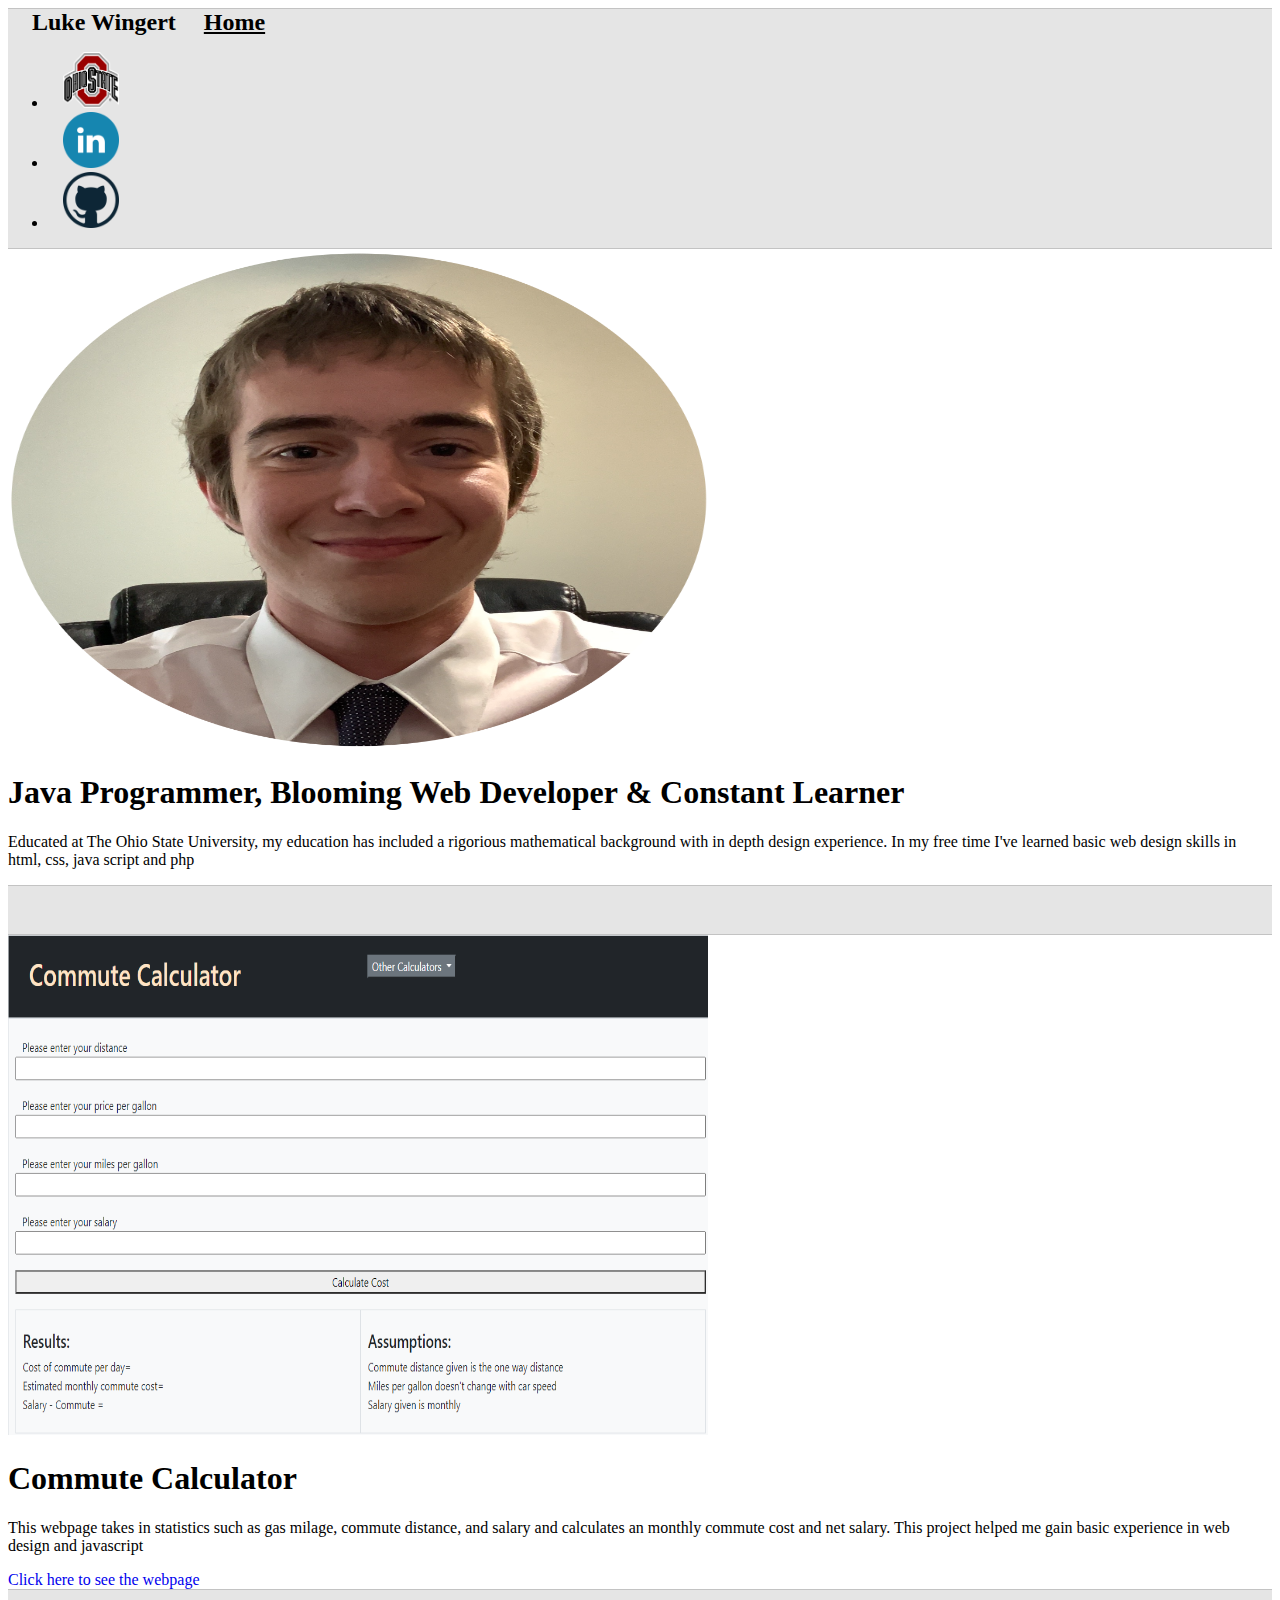
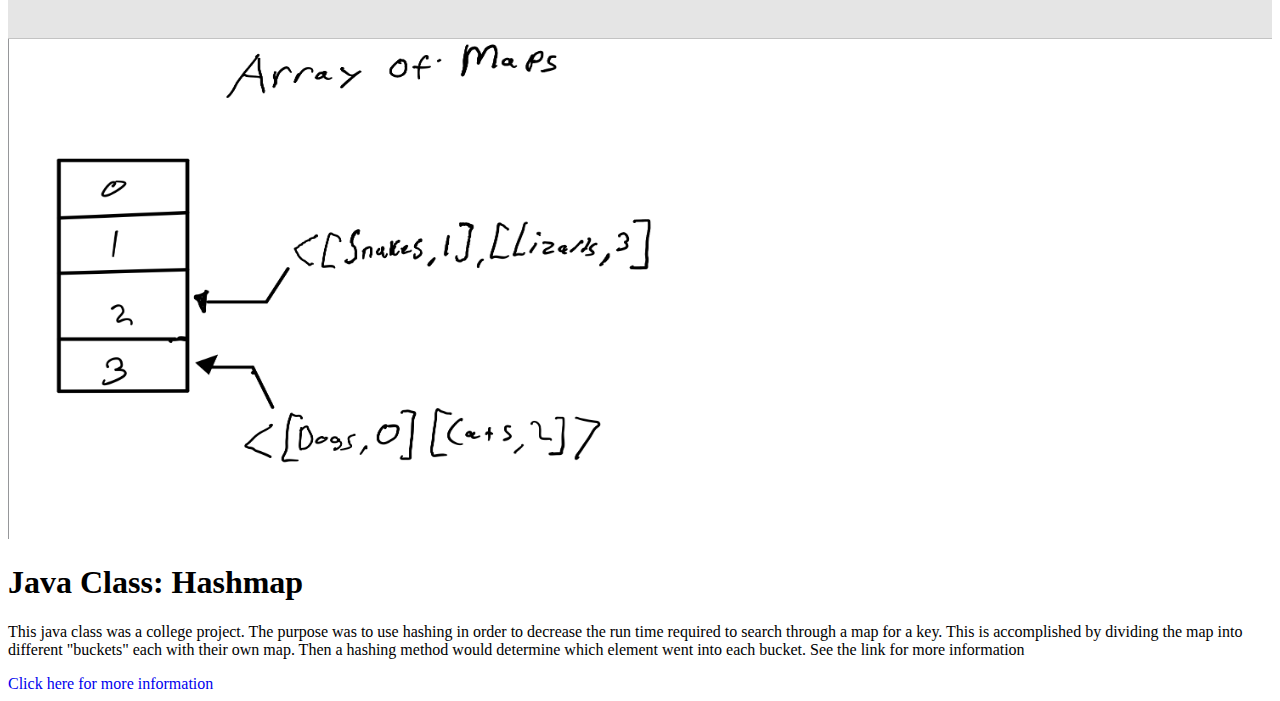
==== index.html @ bf3a0f25 "Initial commit" ====
<!DOCTYPE html>
<html lang="en">
<head>
    <meta charset="UTF-8">
    <meta http-equiv="X-UA-Compatible" content="IE=edge">
    <meta name="viewport" content="width=device-width, initial-scale=1.0">
    <title>Document</title>
    <link href="https://cdn.jsdelivr.net/npm/bootstrap@5.0.0-beta3/dist/css/bootstrap.min.css" rel="stylesheet" integrity="sha384-eOJMYsd53ii+scO/bJGFsiCZc+5NDVN2yr8+0RDqr0Ql0h+rP48ckxlpbzKgwra6" crossorigin="anonymous">
    <link rel="stylesheet" type="text/css" href="css/main.css">
</head>
<body>
    <script src="https://cdn.jsdelivr.net/npm/bootstrap@5.0.0-beta3/dist/js/bootstrap.bundle.min.js" integrity="sha384-JEW9xMcG8R+pH31jmWH6WWP0WintQrMb4s7ZOdauHnUtxwoG2vI5DkLtS3qm9Ekf" crossorigin="anonymous"></script>

    <nav class="navbar navbar-expand-lg navbar-light bg-light">
        <div class="container-fluid">
          <a href="#"><span class="name">Luke Wingert</span> </a>
          <span class="name" style="text-decoration: underline;">Home</span>  
          <div class="end-0" id="navbarTogglerDemo02">
                <ul class="navbar-nav me-auto mb-2 mb-lg-0">
                    <li class="nav-item">
                        <a class="nav-link active" aria-current="page" href="https://www.osu.edu/"><img class ="smallImg" src="images/osu.png"></a>
                    </li>

                    <li class="nav-item">
                        <a class="nav-link" href="https://www.linkedin.com/in/luke-wingert-887528210/"><img class ="smallImg" src="images/Linkedin.svg.png"></a>
                    </li>

                    <li class="nav-item">
                        <a class="nav-link" href="https://github.com/LukeWingert" tabindex="-1" aria-disabled="true"><img class ="smallImg"  src="images/github.png"></a>
                    </li>
                </ul>
            </div>
        </div>
    </nav>

    <div class="container col-xxl-8 px-4 py-5" >
        <div class="row flex-lg-row-reverse align-items-center g-5 py-5">
          <div class="col-10 col-sm-8 col-lg-6">
            <img src="images/me.png" class="d-block mx-lg-auto img-fluid" alt="Bootstrap Themes" width="700" height="500" loading="lazy">
          </div>
          <div class="col-lg-6">
            <h1 class="display-5 fw-bold lh-1 mb-3">Java Programmer, Blooming Web Developer & Constant Learner</h1>
            <p class="lead">Educated at The Ohio State University, my education has included a rigorious mathematical background with in depth design experience. In my free time I've learned basic web design skills in html, css, java script and php</p>
          </div>
        </div>
    </div>

    <div class="divide row">
    </div>

    <div class="container col-xxl-8 px-4 py-5" >
        <div class="row flex-lg-row-reverse align-items-center g-5 py-5">
          <div class="col-10 col-sm-8 col-lg-6">
            <img src="images/Commute calculator.png" class="d-block mx-lg-auto img-fluid" alt="Bootstrap Themes" width="700" height="500" loading="lazy">
          </div>
          <div class="col-lg-6">
            <h1 class="display-5 fw-bold lh-1 mb-3">Commute Calculator</h1>
            <p class="lead">This webpage takes in statistics such as gas milage, commute distance, and salary and calculates an monthly commute cost and net salary. This project helped me gain basic experience in web design and javascript</p>
            <a href="Internship Project/index.html">Click here to see the webpage</a>
          </div>
        </div>
    </div>

    <div class="divide row">
    </div>

    <div class="container col-xxl-8 px-4 py-5" >
        <div class="row flex-lg-row-reverse align-items-center g-5 py-5">
          <div class="col-10 col-sm-8 col-lg-6">
            <img src="images/hashmap.png" class="d-block mx-lg-auto img-fluid" alt="Bootstrap Themes" width="700" height="500" loading="lazy">
          </div>
          <div class="col-lg-6">
            <h1 class="display-5 fw-bold lh-1 mb-3">Java Class: Hashmap</h1>
            <p class="lead">This java class was a college project. The purpose was to use hashing in order to decrease the run time required to search through a map for a key. This is accomplished by dividing the map into different "buckets" each with their own map. Then a hashing method would determine which element went into each bucket. See the link for more information</p>
            <a href="hashmap.html">Click here for more information</a>
          </div>
        </div>
    </div>


    

    

</body>
</html>
---- css/main.css ----
.smallImg {
  width: 3.5em;
  height: 3.5em;
  margin-left: 15px;
}

.divide {
  height: 3rem;
  background-color: rgba(0, 0, 0, 0.1);
  border: solid rgba(0, 0, 0, 0.15);
  border-width: 1px 0;
}

a {
  text-decoration: none;
}

.navbar {
  background-color: rgba(0, 0, 0, 0.1);
  border: solid rgba(0, 0, 0, 0.15);
  border-width: 1px 0;
}

.name {
  padding-left: 1em;
  color: black;
  font-weight: bold;
  font-size: 1.5em;
}

.me {
  width: 30em;
  height: 30em;
}
/*# sourceMappingURL=main.css.map */
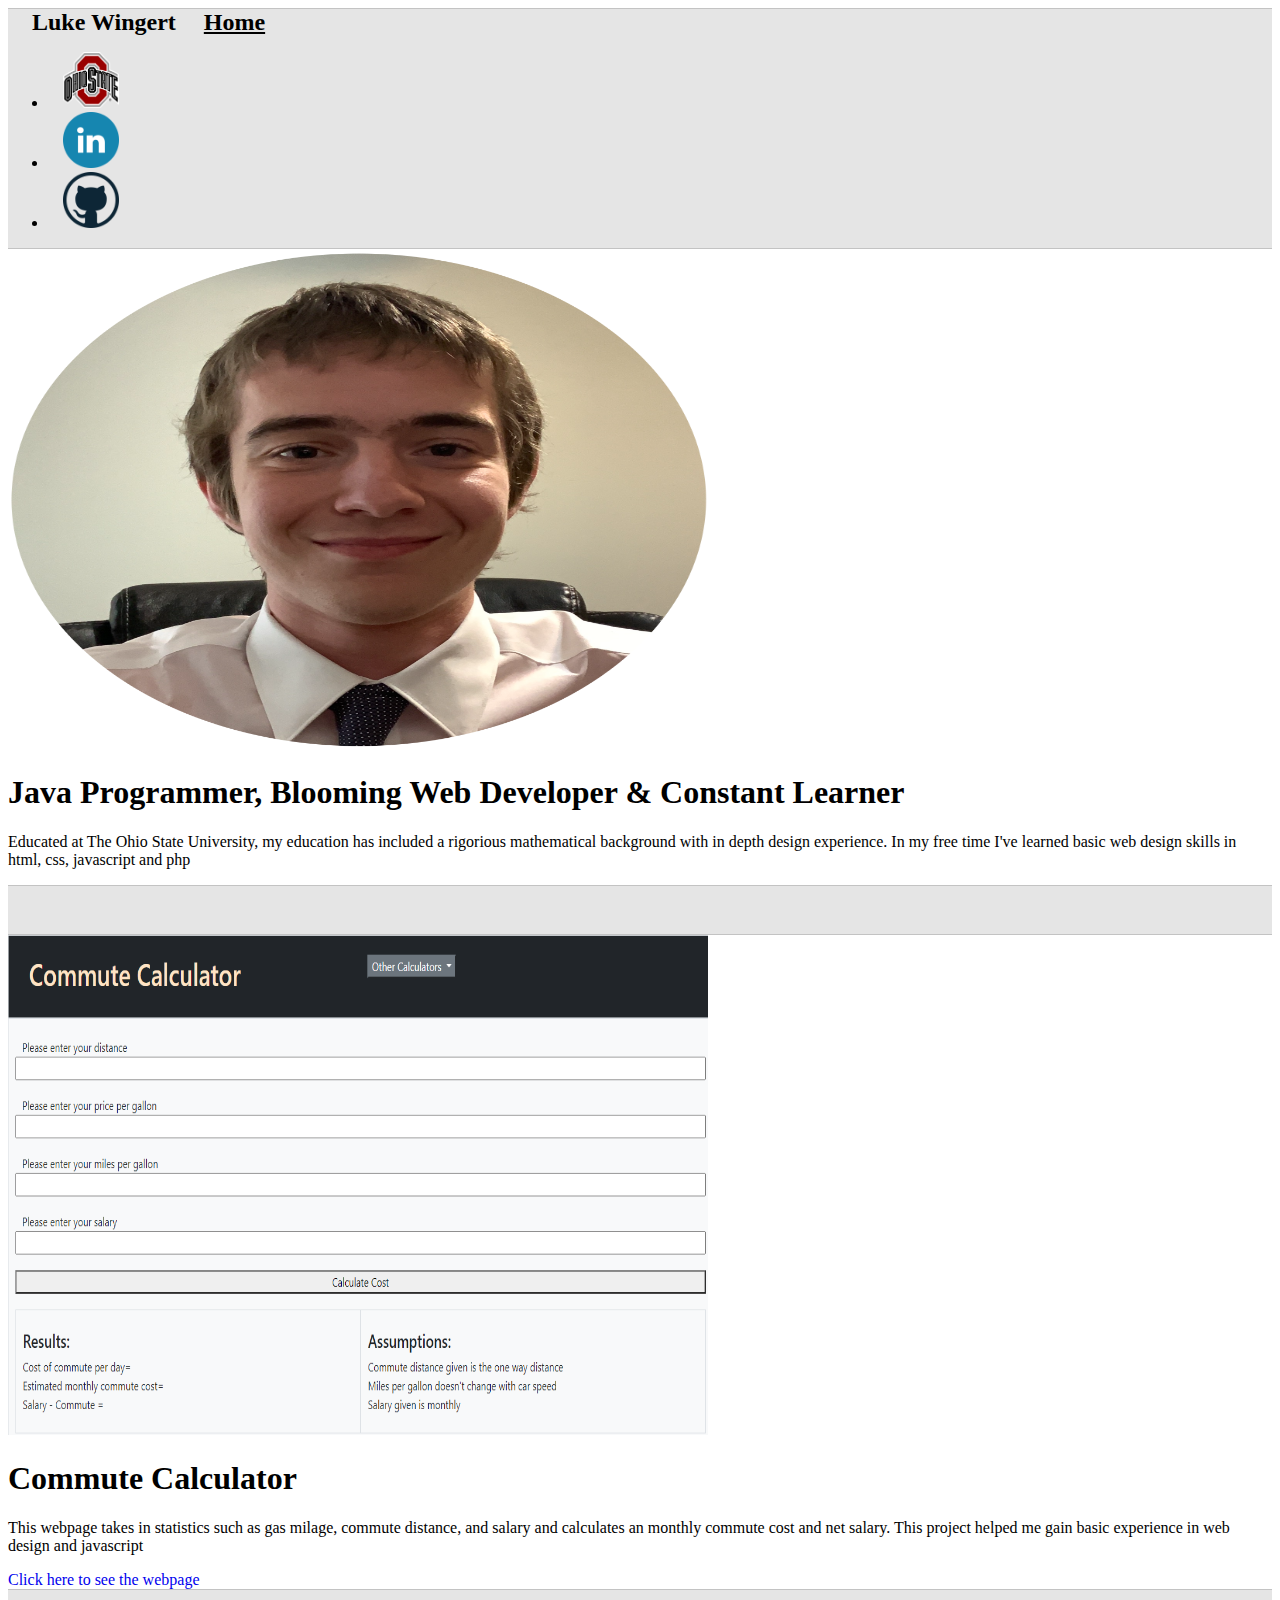
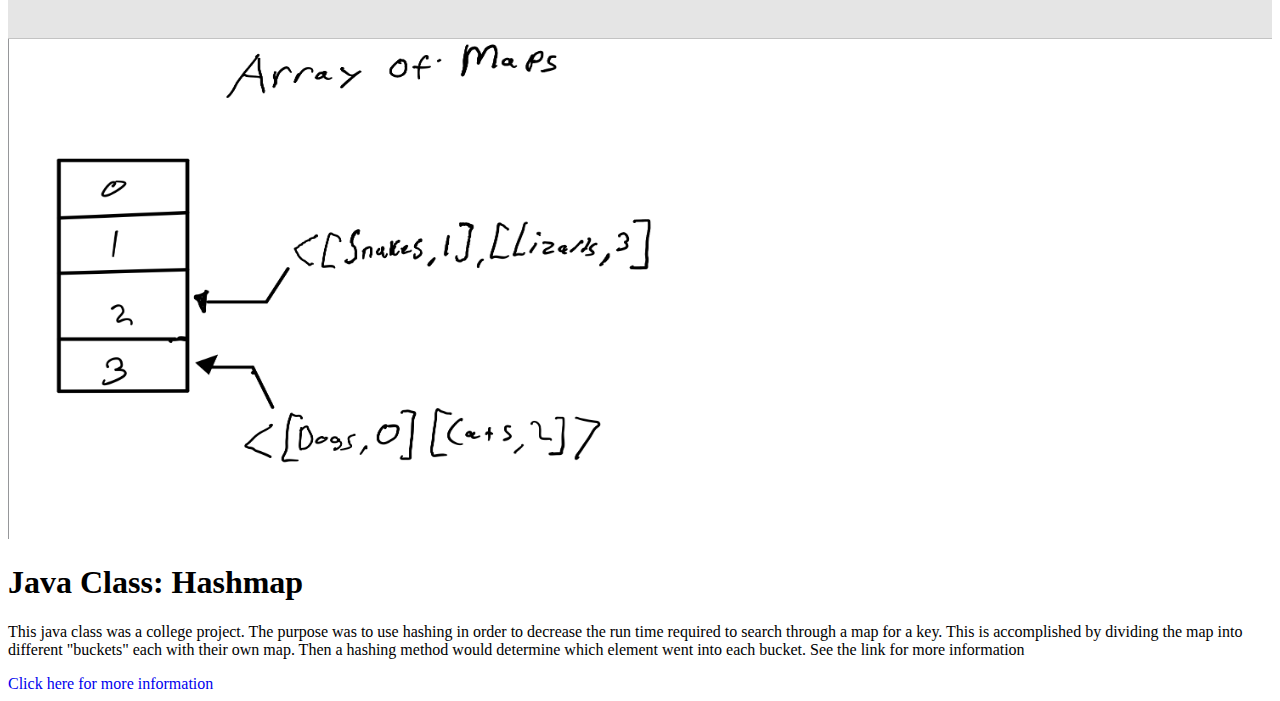
==== commit b35d4fda: "Typo in javascript" ====
--- a/index.html
+++ b/index.html
@@ -1,86 +1,144 @@
 <!DOCTYPE html>
 <html lang="en">
-<head>
-    <meta charset="UTF-8">
-    <meta http-equiv="X-UA-Compatible" content="IE=edge">
-    <meta name="viewport" content="width=device-width, initial-scale=1.0">
-    <title>Document</title>
-    <link href="https://cdn.jsdelivr.net/npm/bootstrap@5.0.0-beta3/dist/css/bootstrap.min.css" rel="stylesheet" integrity="sha384-eOJMYsd53ii+scO/bJGFsiCZc+5NDVN2yr8+0RDqr0Ql0h+rP48ckxlpbzKgwra6" crossorigin="anonymous">
-    <link rel="stylesheet" type="text/css" href="css/main.css">
-</head>
-<body>
-    <script src="https://cdn.jsdelivr.net/npm/bootstrap@5.0.0-beta3/dist/js/bootstrap.bundle.min.js" integrity="sha384-JEW9xMcG8R+pH31jmWH6WWP0WintQrMb4s7ZOdauHnUtxwoG2vI5DkLtS3qm9Ekf" crossorigin="anonymous"></script>
+	<head>
+		<meta charset="UTF-8" />
+		<meta http-equiv="X-UA-Compatible" content="IE=edge" />
+		<meta name="viewport" content="width=device-width, initial-scale=1.0" />
+		<title>Document</title>
+		<link
+			href="https://cdn.jsdelivr.net/npm/bootstrap@5.0.0-beta3/dist/css/bootstrap.min.css"
+			rel="stylesheet"
+			integrity="sha384-eOJMYsd53ii+scO/bJGFsiCZc+5NDVN2yr8+0RDqr0Ql0h+rP48ckxlpbzKgwra6"
+			crossorigin="anonymous"
+		/>
+		<link rel="stylesheet" type="text/css" href="css/main.css" />
+	</head>
+	<body>
+		<script
+			src="https://cdn.jsdelivr.net/npm/bootstrap@5.0.0-beta3/dist/js/bootstrap.bundle.min.js"
+			integrity="sha384-JEW9xMcG8R+pH31jmWH6WWP0WintQrMb4s7ZOdauHnUtxwoG2vI5DkLtS3qm9Ekf"
+			crossorigin="anonymous"
+		></script>
 
-    <nav class="navbar navbar-expand-lg navbar-light bg-light">
-        <div class="container-fluid">
-          <a href="#"><span class="name">Luke Wingert</span> </a>
-          <span class="name" style="text-decoration: underline;">Home</span>  
-          <div class="end-0" id="navbarTogglerDemo02">
-                <ul class="navbar-nav me-auto mb-2 mb-lg-0">
-                    <li class="nav-item">
-                        <a class="nav-link active" aria-current="page" href="https://www.osu.edu/"><img class ="smallImg" src="images/osu.png"></a>
-                    </li>
+		<nav class="navbar navbar-expand-lg navbar-light bg-light">
+			<div class="container-fluid">
+				<a href="#"><span class="name">Luke Wingert</span> </a>
+				<span class="name" style="text-decoration: underline">Home</span>
+				<div class="end-0" id="navbarTogglerDemo02">
+					<ul class="navbar-nav me-auto mb-2 mb-lg-0">
+						<li class="nav-item">
+							<a
+								class="nav-link active"
+								aria-current="page"
+								href="https://www.osu.edu/"
+								><img class="smallImg" src="images/osu.png"
+							/></a>
+						</li>
 
-                    <li class="nav-item">
-                        <a class="nav-link" href="https://www.linkedin.com/in/luke-wingert-887528210/"><img class ="smallImg" src="images/Linkedin.svg.png"></a>
-                    </li>
+						<li class="nav-item">
+							<a
+								class="nav-link"
+								href="https://www.linkedin.com/in/luke-wingert-887528210/"
+								><img class="smallImg" src="images/Linkedin.svg.png"
+							/></a>
+						</li>
 
-                    <li class="nav-item">
-                        <a class="nav-link" href="https://github.com/LukeWingert" tabindex="-1" aria-disabled="true"><img class ="smallImg"  src="images/github.png"></a>
-                    </li>
-                </ul>
-            </div>
-        </div>
-    </nav>
+						<li class="nav-item">
+							<a
+								class="nav-link"
+								href="https://github.com/LukeWingert"
+								tabindex="-1"
+								aria-disabled="true"
+								><img class="smallImg" src="images/github.png"
+							/></a>
+						</li>
+					</ul>
+				</div>
+			</div>
+		</nav>
 
-    <div class="container col-xxl-8 px-4 py-5" >
-        <div class="row flex-lg-row-reverse align-items-center g-5 py-5">
-          <div class="col-10 col-sm-8 col-lg-6">
-            <img src="images/me.png" class="d-block mx-lg-auto img-fluid" alt="Bootstrap Themes" width="700" height="500" loading="lazy">
-          </div>
-          <div class="col-lg-6">
-            <h1 class="display-5 fw-bold lh-1 mb-3">Java Programmer, Blooming Web Developer & Constant Learner</h1>
-            <p class="lead">Educated at The Ohio State University, my education has included a rigorious mathematical background with in depth design experience. In my free time I've learned basic web design skills in html, css, java script and php</p>
-          </div>
-        </div>
-    </div>
+		<div class="container col-xxl-8 px-4 py-5">
+			<div class="row flex-lg-row-reverse align-items-center g-5 py-5">
+				<div class="col-10 col-sm-8 col-lg-6">
+					<img
+						src="images/me.png"
+						class="d-block mx-lg-auto img-fluid"
+						alt="Bootstrap Themes"
+						width="700"
+						height="500"
+						loading="lazy"
+					/>
+				</div>
+				<div class="col-lg-6">
+					<h1 class="display-5 fw-bold lh-1 mb-3">
+						Java Programmer, Blooming Web Developer & Constant Learner
+					</h1>
+					<p class="lead">
+						Educated at The Ohio State University, my education has included a
+						rigorious mathematical background with in depth design experience.
+						In my free time I've learned basic web design skills in html, css,
+						javascript and php
+					</p>
+				</div>
+			</div>
+		</div>
 
-    <div class="divide row">
-    </div>
+		<div class="divide row"></div>
 
-    <div class="container col-xxl-8 px-4 py-5" >
-        <div class="row flex-lg-row-reverse align-items-center g-5 py-5">
-          <div class="col-10 col-sm-8 col-lg-6">
-            <img src="images/Commute calculator.png" class="d-block mx-lg-auto img-fluid" alt="Bootstrap Themes" width="700" height="500" loading="lazy">
-          </div>
-          <div class="col-lg-6">
-            <h1 class="display-5 fw-bold lh-1 mb-3">Commute Calculator</h1>
-            <p class="lead">This webpage takes in statistics such as gas milage, commute distance, and salary and calculates an monthly commute cost and net salary. This project helped me gain basic experience in web design and javascript</p>
-            <a href="Internship Project/index.html">Click here to see the webpage</a>
-          </div>
-        </div>
-    </div>
+		<div class="container col-xxl-8 px-4 py-5">
+			<div class="row flex-lg-row-reverse align-items-center g-5 py-5">
+				<div class="col-10 col-sm-8 col-lg-6">
+					<img
+						src="images/Commute calculator.png"
+						class="d-block mx-lg-auto img-fluid"
+						alt="Bootstrap Themes"
+						width="700"
+						height="500"
+						loading="lazy"
+					/>
+				</div>
+				<div class="col-lg-6">
+					<h1 class="display-5 fw-bold lh-1 mb-3">Commute Calculator</h1>
+					<p class="lead">
+						This webpage takes in statistics such as gas milage, commute
+						distance, and salary and calculates an monthly commute cost and net
+						salary. This project helped me gain basic experience in web design
+						and javascript
+					</p>
+					<a href="Internship Project/index.html"
+						>Click here to see the webpage</a
+					>
+				</div>
+			</div>
+		</div>
 
-    <div class="divide row">
-    </div>
+		<div class="divide row"></div>
 
-    <div class="container col-xxl-8 px-4 py-5" >
-        <div class="row flex-lg-row-reverse align-items-center g-5 py-5">
-          <div class="col-10 col-sm-8 col-lg-6">
-            <img src="images/hashmap.png" class="d-block mx-lg-auto img-fluid" alt="Bootstrap Themes" width="700" height="500" loading="lazy">
-          </div>
-          <div class="col-lg-6">
-            <h1 class="display-5 fw-bold lh-1 mb-3">Java Class: Hashmap</h1>
-            <p class="lead">This java class was a college project. The purpose was to use hashing in order to decrease the run time required to search through a map for a key. This is accomplished by dividing the map into different "buckets" each with their own map. Then a hashing method would determine which element went into each bucket. See the link for more information</p>
-            <a href="hashmap.html">Click here for more information</a>
-          </div>
-        </div>
-    </div>
-
-
-    
-
-    
-
-</body>
-</html>+		<div class="container col-xxl-8 px-4 py-5">
+			<div class="row flex-lg-row-reverse align-items-center g-5 py-5">
+				<div class="col-10 col-sm-8 col-lg-6">
+					<img
+						src="images/hashmap.png"
+						class="d-block mx-lg-auto img-fluid"
+						alt="Bootstrap Themes"
+						width="700"
+						height="500"
+						loading="lazy"
+					/>
+				</div>
+				<div class="col-lg-6">
+					<h1 class="display-5 fw-bold lh-1 mb-3">Java Class: Hashmap</h1>
+					<p class="lead">
+						This java class was a college project. The purpose was to use
+						hashing in order to decrease the run time required to search through
+						a map for a key. This is accomplished by dividing the map into
+						different "buckets" each with their own map. Then a hashing method
+						would determine which element went into each bucket. See the link
+						for more information
+					</p>
+					<a href="hashmap.html">Click here for more information</a>
+				</div>
+			</div>
+		</div>
+	</body>
+</html>
